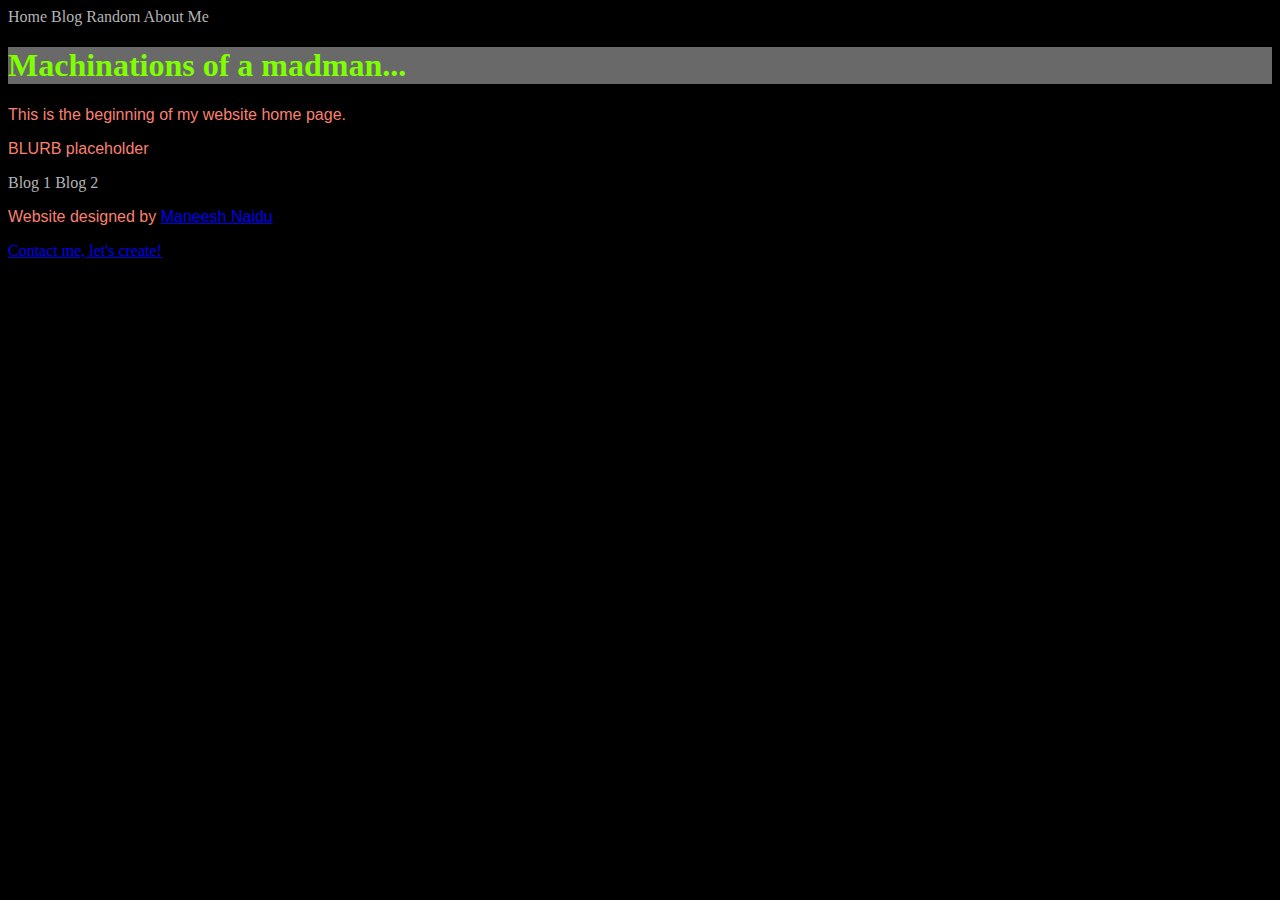
==== index.html @ d2bdec6a "base index layout" ====
<!DOCTYPE html>

<html lang="en">
  <head>
    <meta charset="UTF-8">
    <meta name="viewport" content="width=device-width, initial-scale=1"> <!-- learning competencies requirement-->
    <link rel="stylesheet" href="styles/main.css" type="text/css"/>
    <title>Machinations of a madman</title>
  </head>
  <body>
    <div class="menubar">
      <a>Home</a>
      <a>Blog</a>
      <a>Random</a>
      <a>About Me</a>
    </div>
    <div class="mainintro">
      <h1 class="titlebox">Machinations of a madman...</h1> 
      <p class="maintext"> This is the beginning of my website home page.</p>
      <p> BLURB placeholder </p>
    </div>
    <div class="mostrecent">
      <a> Blog 1</a>
      <a>Blog 2</a>
    </div>
  </body>
  <footer>
    <p> Website designed by <a href="mailto:maneesh.naidu.nz@gmail.com">Maneesh Naidu</a></p>
    <a href="about.html">Contact me, let's create!</a>
  </footer>
</html>
---- styles/main.css ----
.titlebox {
  background-color: rgb(105, 105, 105);
  color:chartreuse;
  font-family: fantasy;
}

body {
  background-color: black;
  color: rgb(180, 180, 180);
}

p {
  color:salmon;
  font-family: Verdana, Geneva, Tahoma, sans-serif;
  
}
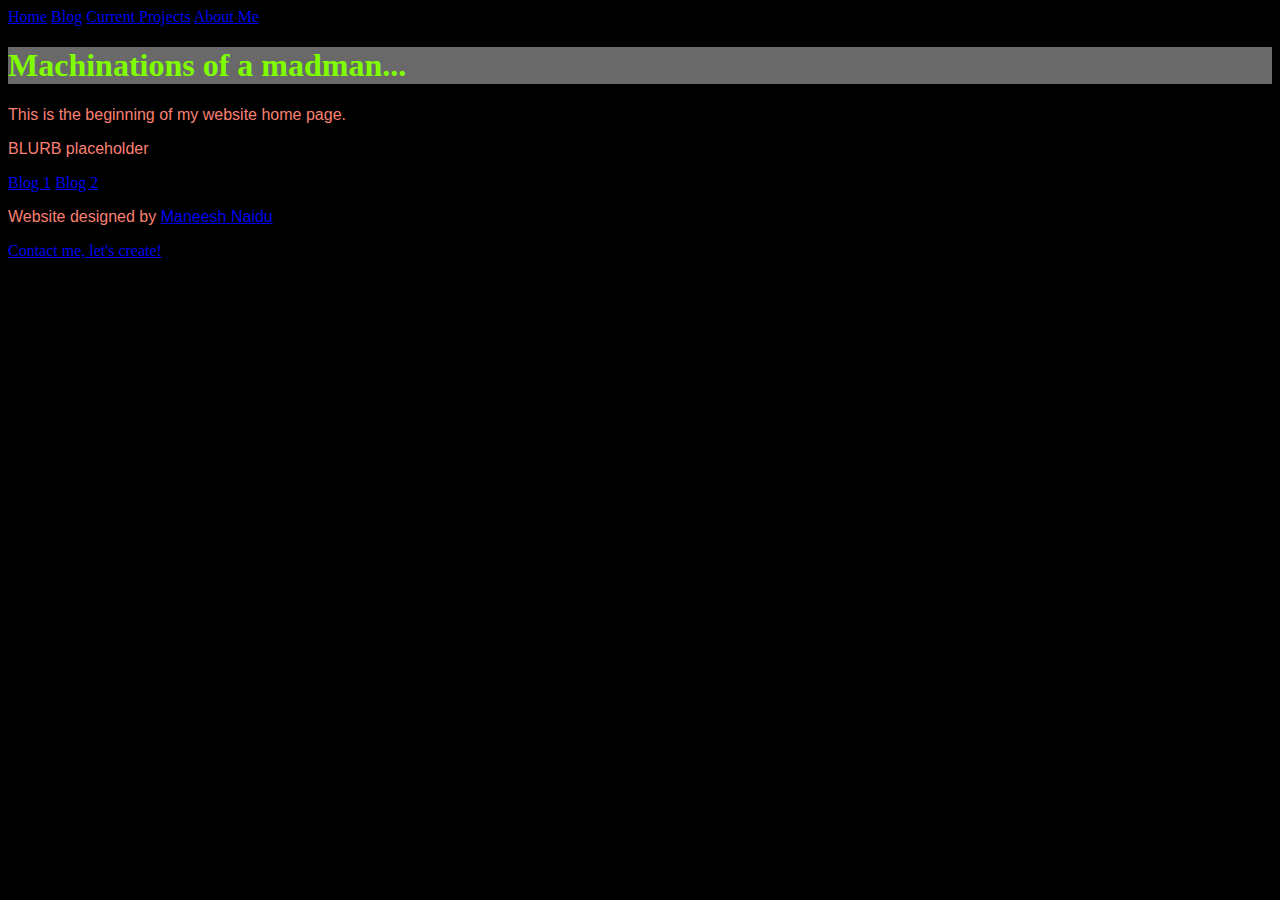
==== commit 283d94e4: "creation of file structure" ====
--- a/index.html
+++ b/index.html
@@ -7,21 +7,21 @@
     <link rel="stylesheet" href="styles/main.css" type="text/css"/>
     <title>Machinations of a madman</title>
   </head>
+  <header>
+    <a href="index.html">Home</a>
+    <a href="blog.html">Blog</a>
+    <a href="current.html">Current Projects</a>
+    <a href="about.html">About Me</a>
+  </header>
   <body>
-    <div class="menubar">
-      <a>Home</a>
-      <a>Blog</a>
-      <a>Random</a>
-      <a>About Me</a>
-    </div>
     <div class="mainintro">
       <h1 class="titlebox">Machinations of a madman...</h1> 
       <p class="maintext"> This is the beginning of my website home page.</p>
       <p> BLURB placeholder </p>
     </div>
     <div class="mostrecent">
-      <a> Blog 1</a>
-      <a>Blog 2</a>
+      <a href="blog.html"> Blog 1</a>
+      <a href="blog.html">Blog 2</a>
     </div>
   </body>
   <footer>
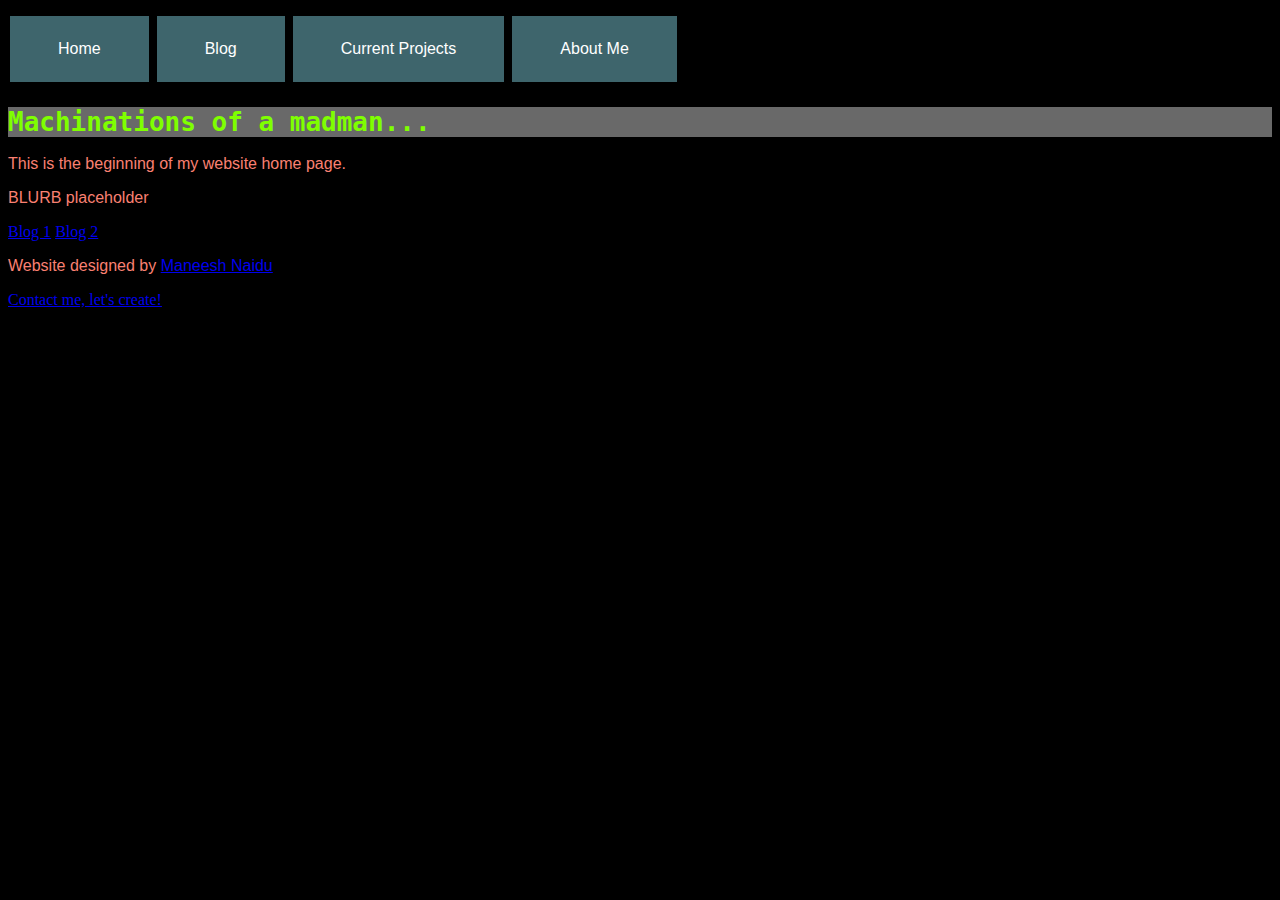
==== commit 76856038: "change header to buttons" ====
--- a/index.html
+++ b/index.html
@@ -8,10 +8,10 @@
     <title>Machinations of a madman</title>
   </head>
   <header>
-    <a href="index.html">Home</a>
-    <a href="blog.html">Blog</a>
-    <a href="current.html">Current Projects</a>
-    <a href="about.html">About Me</a>
+    <button href="index.html">Home</button>
+    <button href="blog.html">Blog</button>
+    <button href="current.html">Current Projects</button>
+    <button href="about.html">About Me</button>
   </header>
   <body>
     <div class="mainintro">
--- a/styles/main.css
+++ b/styles/main.css
@@ -1,7 +1,7 @@
 .titlebox {
   background-color: rgb(105, 105, 105);
   color:chartreuse;
-  font-family: fantasy;
+  font-family: monospace;
 }
 
 body {
@@ -15,3 +15,19 @@
   
 }
 
+header button {
+background-color: rgb(62, 101, 108);
+border: #555;
+color: white;
+padding: 24px 48px;
+text-align: center;
+font-size: medium;
+margin: 8px 2px;
+transition-duration: 40ms;
+cursor: pointer;
+}
+
+header button:hover {
+  background-color: blanchedalmond;
+  color: chartreuse;
+}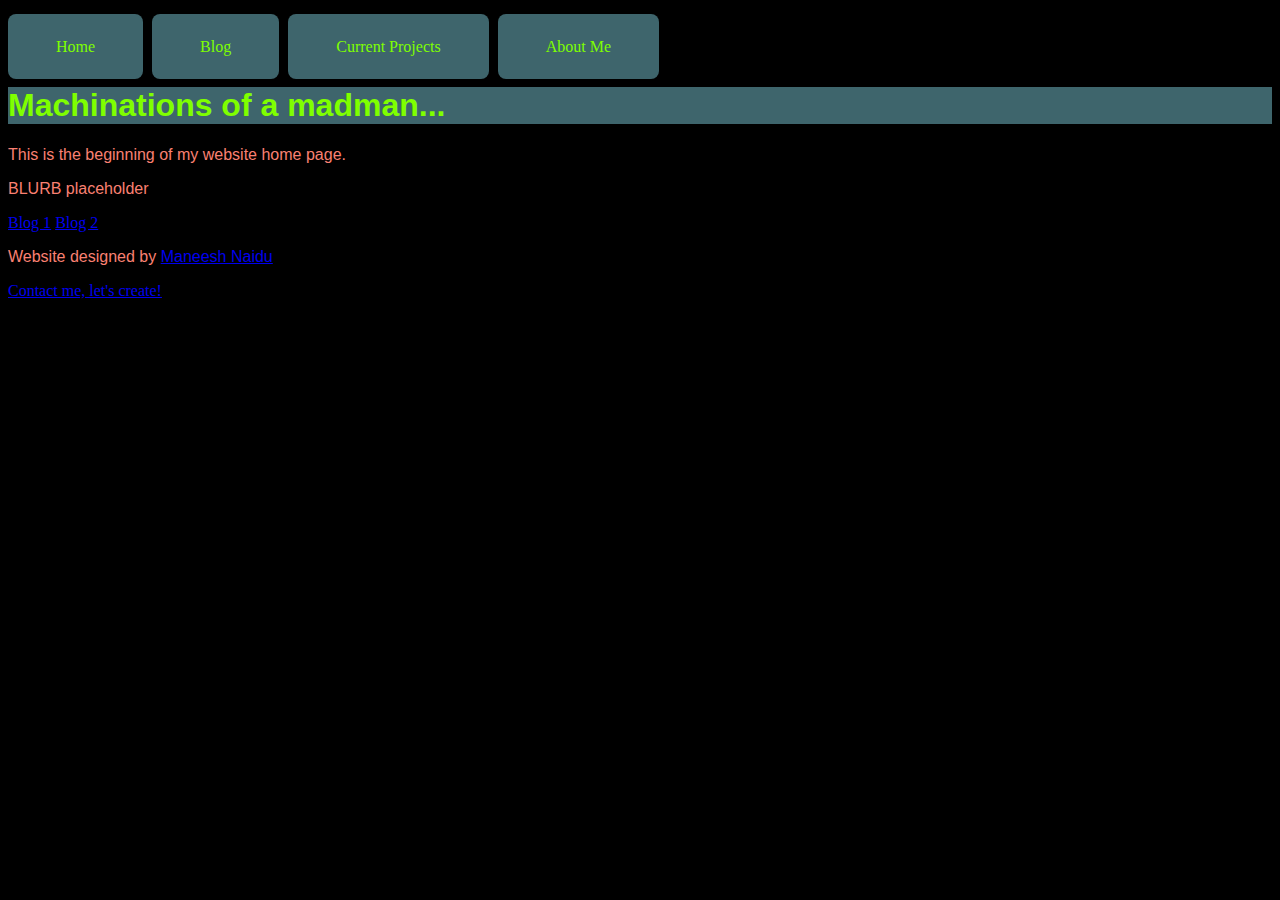
==== commit 460fdd33: "change buttons to hover style, format changes" ====
--- a/index.html
+++ b/index.html
@@ -8,10 +8,10 @@
     <title>Machinations of a madman</title>
   </head>
   <header>
-    <button href="index.html">Home</button>
-    <button href="blog.html">Blog</button>
-    <button href="current.html">Current Projects</button>
-    <button href="about.html">About Me</button>
+    <a href="index.html">Home</a>
+    <a href="blog.html">Blog</a>
+    <a href="current.html">Current Projects</a>
+    <a href="about.html">About Me</a>
   </header>
   <body>
     <div class="mainintro">
--- a/styles/main.css
+++ b/styles/main.css
@@ -1,7 +1,7 @@
 .titlebox {
-  background-color: rgb(105, 105, 105);
+  background-color: rgb(62, 101, 108);
   color:chartreuse;
-  font-family: monospace;
+  font-family: Verdana, Geneva, Tahoma, sans-serif;
 }
 
 body {
@@ -14,20 +14,26 @@
   font-family: Verdana, Geneva, Tahoma, sans-serif;
   
 }
-
-header button {
-background-color: rgb(62, 101, 108);
-border: #555;
-color: white;
-padding: 24px 48px;
-text-align: center;
-font-size: medium;
-margin: 8px 2px;
-transition-duration: 40ms;
-cursor: pointer;
+header {
+  padding: 30px 2px 10px 0px;
+}
+header a {
+  background-color: rgb(62, 101, 108);
+  border: #555;
+  border-radius: 8px;
+  color: chartreuse;
+  padding: 24px 48px;
+  text-align: center;
+  text-decoration: none;
+  font-size: medium;
+  margin: 0 5px 0 0;
+  transition-duration: 40ms;
+  cursor: pointer;
+  width: 22%;
+  min-width: 250px;
 }
 
-header button:hover {
-  background-color: blanchedalmond;
-  color: chartreuse;
+header a:hover {
+  background-color: rgb(62, 212, 149);
+  color: rgb(0, 0, 0);
 }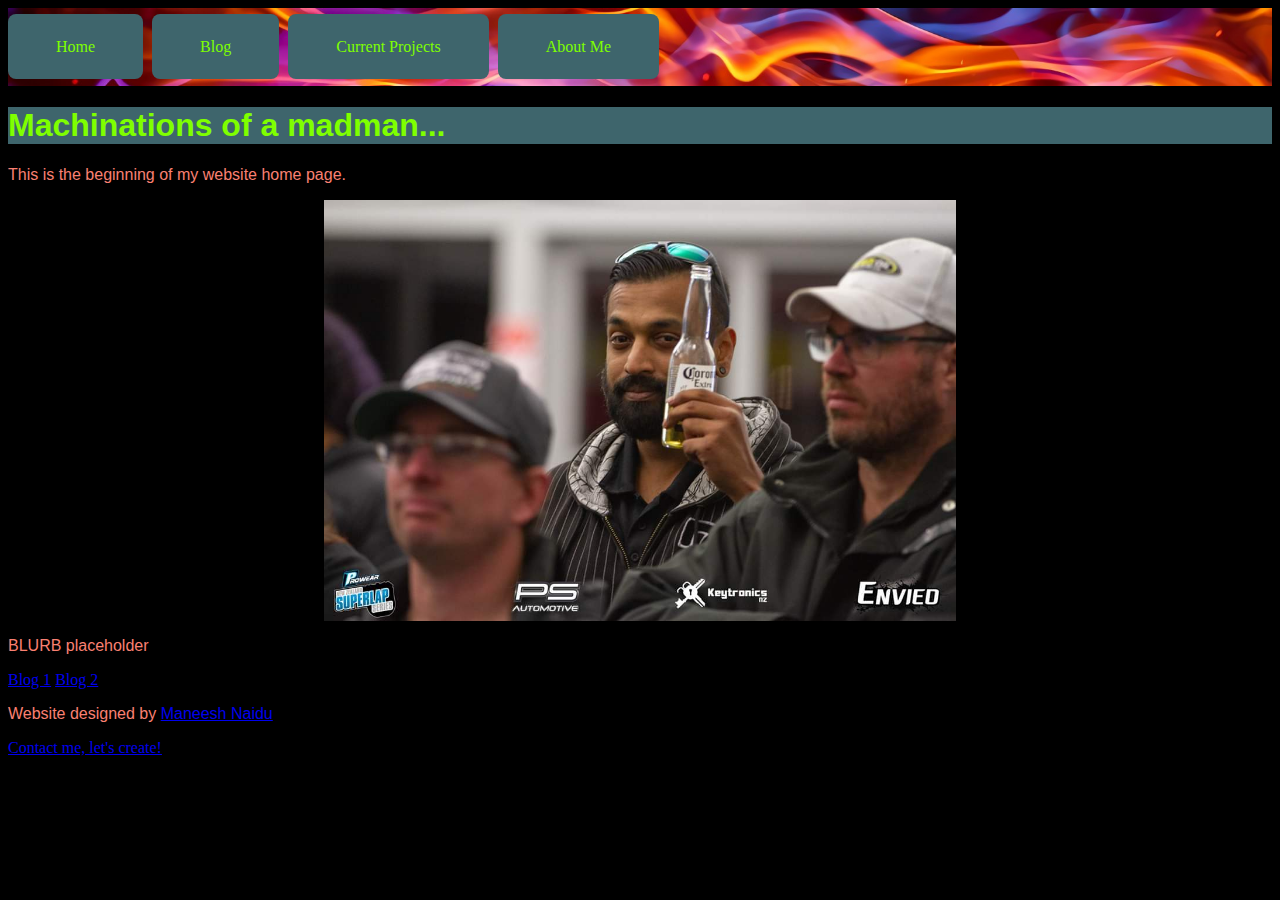
==== commit 1e368e03: "added images and media query" ====
--- a/index.html
+++ b/index.html
@@ -17,6 +17,7 @@
     <div class="mainintro">
       <h1 class="titlebox">Machinations of a madman...</h1> 
       <p class="maintext"> This is the beginning of my website home page.</p>
+      <img class="displaypic" src="images/img1.jpg" alt="Enjoying a beer after a day of racing"> 
       <p> BLURB placeholder </p>
     </div>
     <div class="mostrecent">
--- a/styles/main.css
+++ b/styles/main.css
@@ -14,8 +14,26 @@
   font-family: Verdana, Geneva, Tahoma, sans-serif;
   
 }
+/* background color change for small devices*/
+@media only screen and (max-width: 768px) {
+  body {
+    background-color: aqua;
+    color: black;
+  }
+  p {
+    color: black;
+  }
+}
+
+
+
 header {
   padding: 30px 2px 10px 0px;
+  background-image: url("../images/Fires-wallpaper.jpg");
+  background-color: #cccccc;
+  background-position: center;
+  height: 38px;
+  background-size: 100%;
 }
 header a {
   background-color: rgb(62, 101, 108);
@@ -36,4 +54,11 @@
 header a:hover {
   background-color: rgb(62, 212, 149);
   color: rgb(0, 0, 0);
+}
+
+.displaypic {
+  width: 50%;
+  display: block;
+  margin-left: auto;
+  margin-right: auto;
 }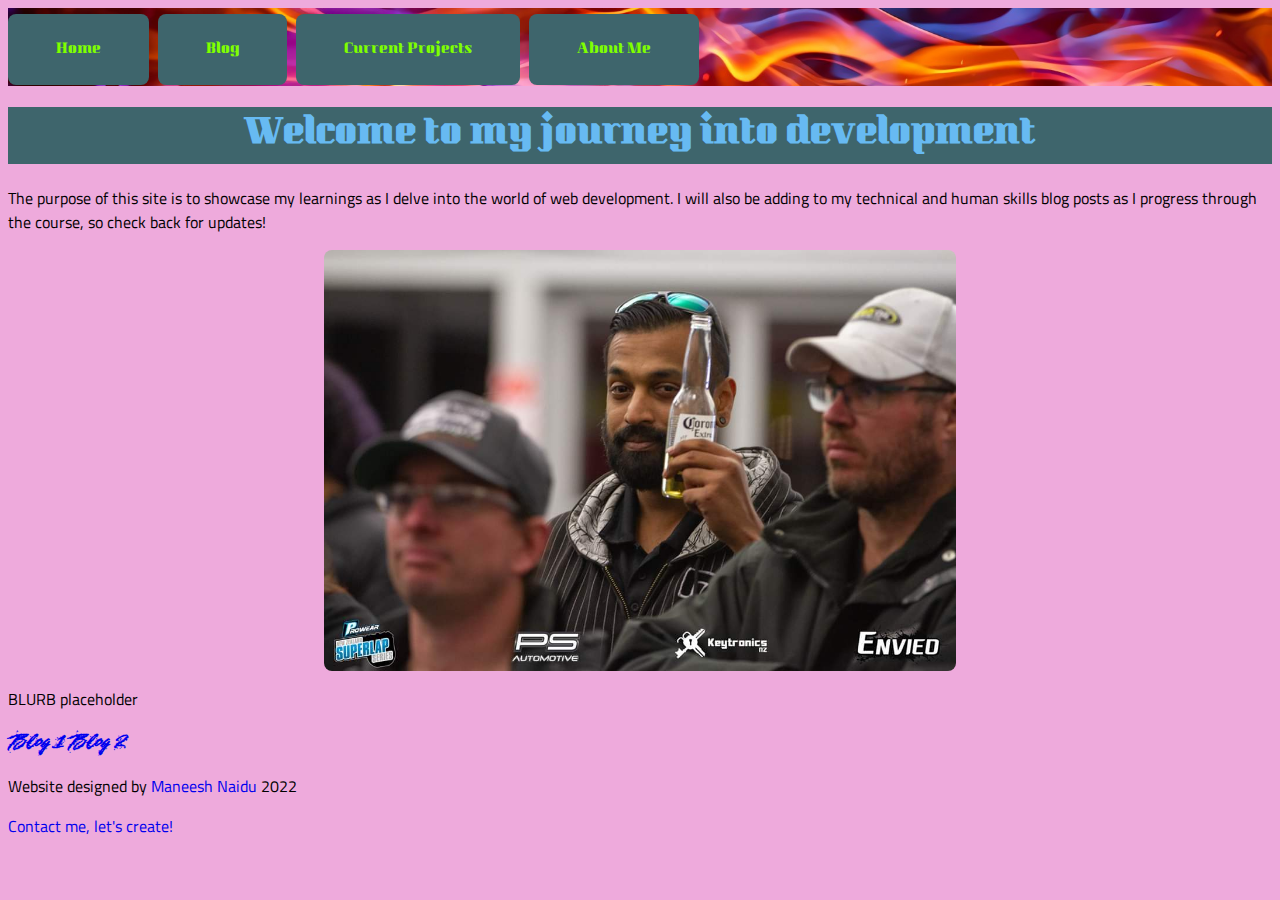
==== commit 4c92e70e: "added external link for fonts, changed media queries" ====
--- a/index.html
+++ b/index.html
@@ -5,7 +5,12 @@
     <meta charset="UTF-8">
     <meta name="viewport" content="width=device-width, initial-scale=1"> <!-- learning competencies requirement-->
     <link rel="stylesheet" href="styles/main.css" type="text/css"/>
-    <title>Machinations of a madman</title>
+    <link rel="preconnect" href="https://fonts.googleapis.com">
+    <link rel="preconnect" href="https://fonts.gstatic.com" crossorigin>
+    <link href="https://fonts.googleapis.com/css2?family=Titillium+Web&display=swap" rel="stylesheet">
+    <link href="https://fonts.googleapis.com/css2?family=Splash&display=swap" rel="stylesheet"> 
+    <link href="https://fonts.googleapis.com/css2?family=Kumar+One&display=swap" rel="stylesheet"> 
+    <title>M Naidu | Home</title>
   </head>
   <header>
     <a href="index.html">Home</a>
@@ -15,9 +20,10 @@
   </header>
   <body>
     <div class="mainintro">
-      <h1 class="titlebox">Machinations of a madman...</h1> 
-      <p class="maintext"> This is the beginning of my website home page.</p>
-      <img class="displaypic" src="images/img1.jpg" alt="Enjoying a beer after a day of racing"> 
+      <h1 class="titlebox">Welcome to my journey into development</h1> 
+      <p class="maintext"> The purpose of this site is to showcase my learnings as I delve into the world of web development.
+        I will also be adding to my technical and human skills blog posts as I progress through the course, so check back for updates!  </p>
+      <img class="displaypic" src="images/img1.jpg" alt="Enjoying a beer after a day at the track"> 
       <p> BLURB placeholder </p>
     </div>
     <div class="mostrecent">
@@ -26,7 +32,7 @@
     </div>
   </body>
   <footer>
-    <p> Website designed by <a href="mailto:maneesh.naidu.nz@gmail.com">Maneesh Naidu</a></p>
+    <p> Website designed by <a href="mailto:maneesh.naidu.nz@gmail.com">Maneesh Naidu</a> 2022</p>
     <a href="about.html">Contact me, let's create!</a>
   </footer>
 </html>
--- a/styles/main.css
+++ b/styles/main.css
@@ -1,7 +1,8 @@
 .titlebox {
   background-color: rgb(62, 101, 108);
-  color:chartreuse;
+  color:rgb(103, 186, 242);
   font-family: Verdana, Geneva, Tahoma, sans-serif;
+  text-align: center;
 }
 
 body {
@@ -11,11 +12,26 @@
 
 p {
   color:salmon;
-  font-family: Verdana, Geneva, Tahoma, sans-serif;
+  font-family: 'Titillium Web', sans-serif;
   
 }
-/* background color change for small devices*/
-@media only screen and (max-width: 768px) {
+
+footer a {
+  text-decoration: none;
+  font-family: 'Titillium Web', sans-serif;
+}
+
+.mostrecent a {
+  text-decoration: none;
+  font-family: 'Splash', cursive;
+  font-weight: 600;
+  font-size: larger;
+}
+.titlebox {
+  font-family: 'Kumar One', cursive;
+}
+/* changes for small devices*/
+@media only screen and (max-width: 320px) {
   body {
     background-color: aqua;
     color: black;
@@ -24,9 +40,26 @@
     color: black;
   }
 }
-
-
-
+/* changes for tablet size devices */
+@media only screen and (min-width: 768px) {
+  body {
+    background-color: rgb(238, 170, 220);
+    color: black;
+  }
+  p {
+    color: black;
+  }
+}
+/* changes for higher ppi devices */
+@media only screen and (min-width: 1440px) {
+  body {
+    background-color: rgb(191, 220, 94);
+    color: black;
+  }
+  p {
+    color: black;
+  }
+}
 header {
   padding: 30px 2px 10px 0px;
   background-image: url("../images/Fires-wallpaper.jpg");
@@ -43,7 +76,8 @@
   padding: 24px 48px;
   text-align: center;
   text-decoration: none;
-  font-size: medium;
+  font-size: small;
+  font-family: 'Kumar One', cursive;
   margin: 0 5px 0 0;
   transition-duration: 40ms;
   cursor: pointer;
@@ -61,4 +95,5 @@
   display: block;
   margin-left: auto;
   margin-right: auto;
+  border-radius: 8px;
 }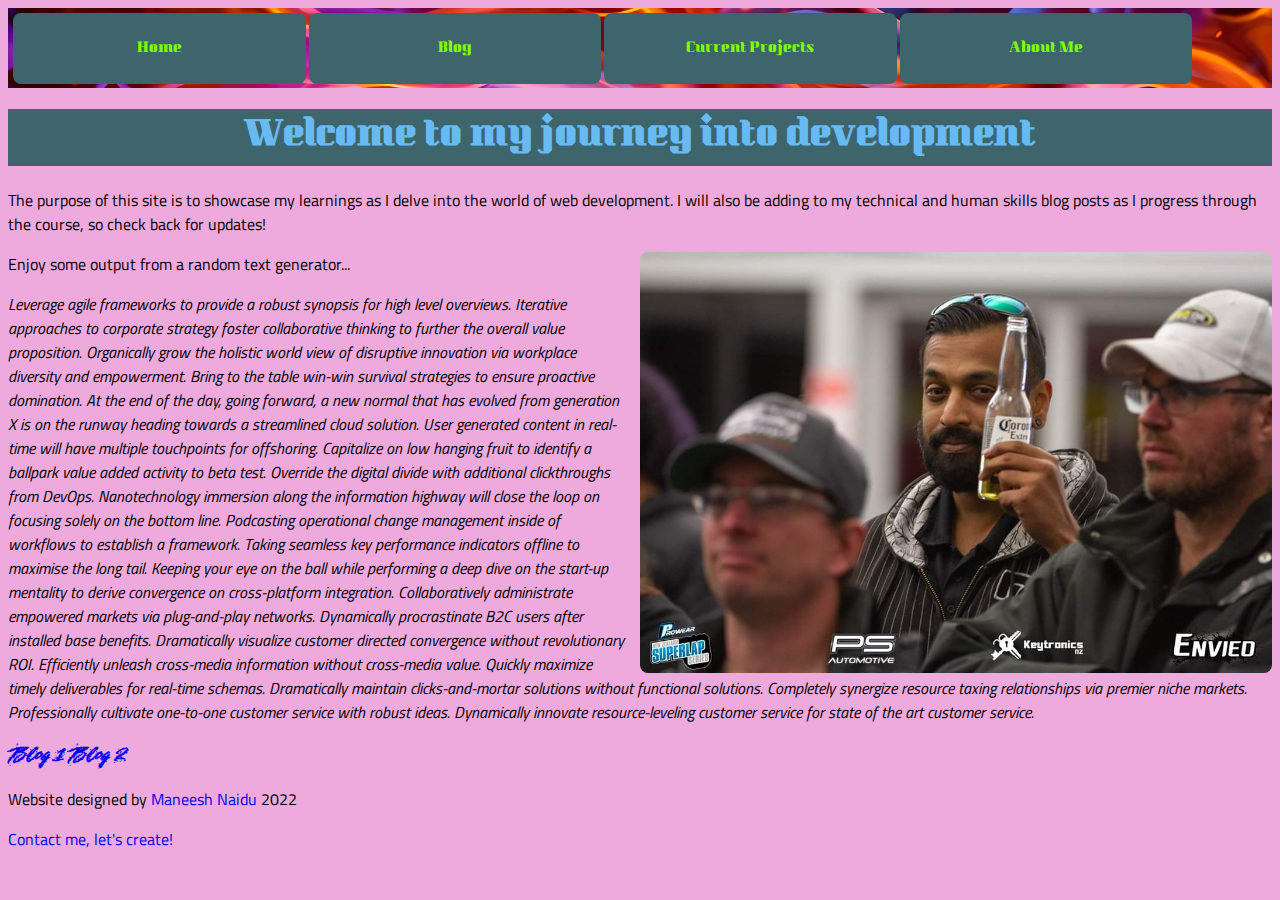
==== commit 7a0ed4c6: "add button media queries, fix margin/padding, insert randomtext" ====
--- a/index.html
+++ b/index.html
@@ -24,7 +24,20 @@
       <p class="maintext"> The purpose of this site is to showcase my learnings as I delve into the world of web development.
         I will also be adding to my technical and human skills blog posts as I progress through the course, so check back for updates!  </p>
       <img class="displaypic" src="images/img1.jpg" alt="Enjoying a beer after a day at the track"> 
-      <p> BLURB placeholder </p>
+      <p> Enjoy some output from a random text generator... </p>
+      <p class="randomtext"> Leverage agile frameworks to provide a robust synopsis for high level overviews. Iterative approaches to corporate strategy foster collaborative thinking to further the overall value proposition. Organically grow the holistic world view of disruptive innovation via workplace diversity and empowerment.
+
+        Bring to the table win-win survival strategies to ensure proactive domination. At the end of the day, going forward, a new normal that has evolved from generation X is on the runway heading towards a streamlined cloud solution. User generated content in real-time will have multiple touchpoints for offshoring.
+        
+        Capitalize on low hanging fruit to identify a ballpark value added activity to beta test. Override the digital divide with additional clickthroughs from DevOps. Nanotechnology immersion along the information highway will close the loop on focusing solely on the bottom line.
+        
+        Podcasting operational change management inside of workflows to establish a framework. Taking seamless key performance indicators offline to maximise the long tail. Keeping your eye on the ball while performing a deep dive on the start-up mentality to derive convergence on cross-platform integration.
+        
+        Collaboratively administrate empowered markets via plug-and-play networks. Dynamically procrastinate B2C users after installed base benefits. Dramatically visualize customer directed convergence without revolutionary ROI.
+        
+        Efficiently unleash cross-media information without cross-media value. Quickly maximize timely deliverables for real-time schemas. Dramatically maintain clicks-and-mortar solutions without functional solutions.
+        
+        Completely synergize resource taxing relationships via premier niche markets. Professionally cultivate one-to-one customer service with robust ideas. Dynamically innovate resource-leveling customer service for state of the art customer service. </p>
     </div>
     <div class="mostrecent">
       <a href="blog.html"> Blog 1</a>
--- a/styles/main.css
+++ b/styles/main.css
@@ -1,7 +1,7 @@
 .titlebox {
   background-color: rgb(62, 101, 108);
   color:rgb(103, 186, 242);
-  font-family: Verdana, Geneva, Tahoma, sans-serif;
+  font-family: 'Kumar One', cursive;
   text-align: center;
 }
 
@@ -27,8 +27,40 @@
   font-weight: 600;
   font-size: larger;
 }
-.titlebox {
+.randomtext {
+  font-family: 'Titillium Web', sans-serif;
+  font-style: italic;
+}
+header {
+  padding: 5px;
+  background-image: url("../images/Fires-wallpaper.jpg");
+  background-color: #cccccc;
+  background-position: center;
+  height: 70px;
+  background-size: 100%;
+  display: block;
+}
+header a {
+  background-color: rgb(62, 101, 108);
+  border: #555;
+  border-radius: 8px;
+  color: chartreuse;
+  padding: 24px 24px;
+  text-align: center;
+  text-decoration: none;
+  font-size: small;
   font-family: 'Kumar One', cursive;
+  margin: 0 3px 2px 0;
+  transition-duration: 40ms;
+  cursor: pointer;
+  width: 19.5%;
+  min-width: 140px;
+  float: left;
+}
+
+header a:hover {
+  background-color: rgb(62, 212, 149);
+  color: rgb(0, 0, 0);
 }
 /* changes for small devices*/
 @media only screen and (max-width: 320px) {
@@ -39,6 +71,7 @@
   p {
     color: black;
   }
+
 }
 /* changes for tablet size devices */
 @media only screen and (min-width: 768px) {
@@ -49,6 +82,7 @@
   p {
     color: black;
   }
+
 }
 /* changes for higher ppi devices */
 @media only screen and (min-width: 1440px) {
@@ -60,40 +94,32 @@
     color: black;
   }
 }
-header {
-  padding: 30px 2px 10px 0px;
-  background-image: url("../images/Fires-wallpaper.jpg");
-  background-color: #cccccc;
-  background-position: center;
-  height: 38px;
-  background-size: 100%;
-}
-header a {
-  background-color: rgb(62, 101, 108);
-  border: #555;
-  border-radius: 8px;
-  color: chartreuse;
-  padding: 24px 48px;
-  text-align: center;
-  text-decoration: none;
-  font-size: small;
-  font-family: 'Kumar One', cursive;
-  margin: 0 5px 0 0;
-  transition-duration: 40ms;
-  cursor: pointer;
-  width: 22%;
-  min-width: 250px;
+
+
+
+@media only screen and (max-width: 967px) {
+  header {
+    height: 140px;
+  }
 }
 
-header a:hover {
-  background-color: rgb(62, 212, 149);
-  color: rgb(0, 0, 0);
+@media only screen and (max-width: 420px) {
+  header {
+    height: 290px;
+  }
 }
+
+/*@media only screen and (min-width: 421px) {
+  header {
+    height: 140px;
+  }
+}*/
 
 .displaypic {
   width: 50%;
-  display: block;
-  margin-left: auto;
+  /*display: block;*/
+  margin-left: 10px;
   margin-right: auto;
   border-radius: 8px;
+  float: right;
 }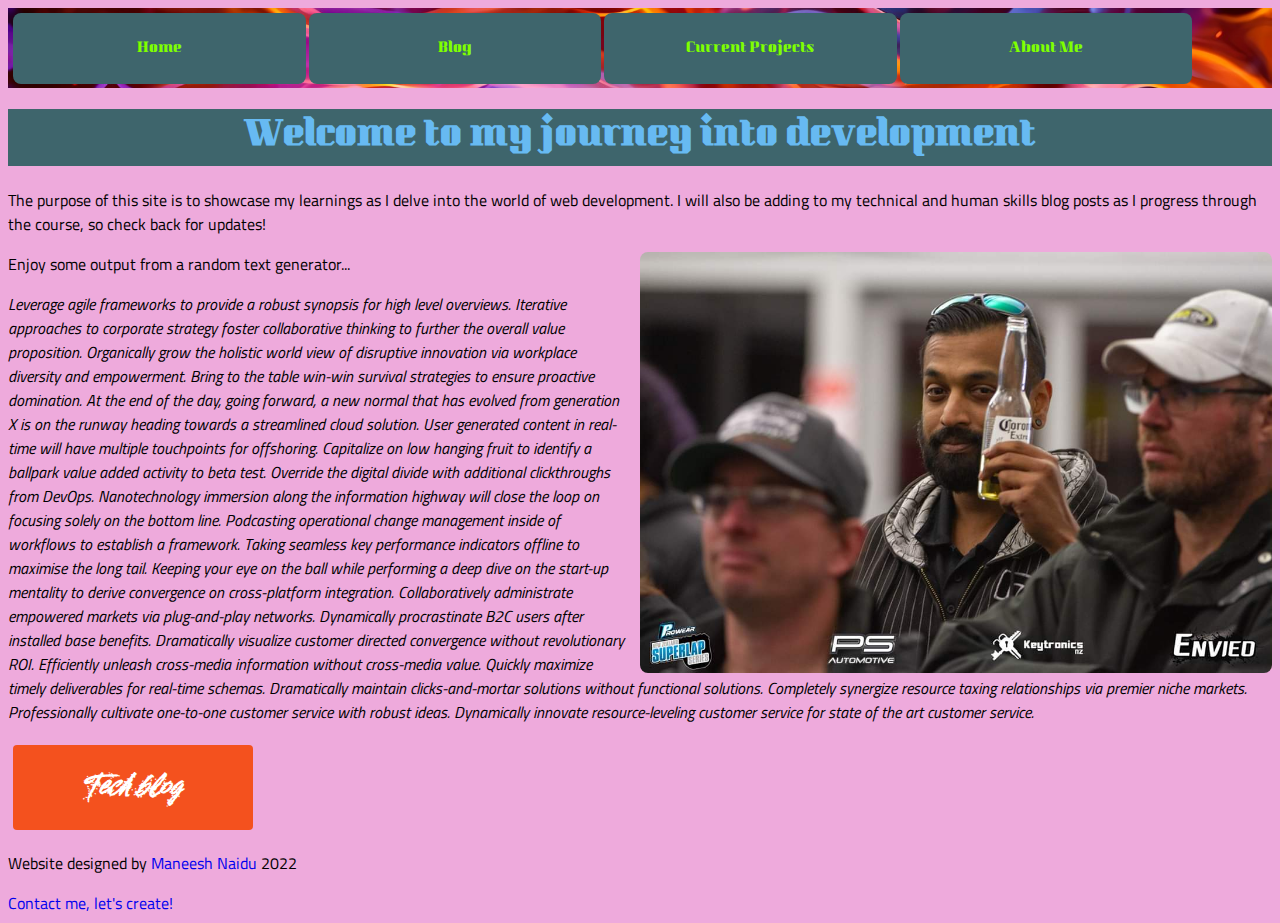
==== commit 2112e056: "updated blog button and link to html-css" ====
--- a/index.html
+++ b/index.html
@@ -40,8 +40,7 @@
         Completely synergize resource taxing relationships via premier niche markets. Professionally cultivate one-to-one customer service with robust ideas. Dynamically innovate resource-leveling customer service for state of the art customer service. </p>
     </div>
     <div class="mostrecent">
-      <a href="blog.html"> Blog 1</a>
-      <a href="blog.html">Blog 2</a>
+      <a href="/blog/html-css.html"><span>Tech blog</span></a>
     </div>
   </body>
   <footer>
--- a/styles/main.css
+++ b/styles/main.css
@@ -25,7 +25,43 @@
   text-decoration: none;
   font-family: 'Splash', cursive;
   font-weight: 600;
-  font-size: larger;
+  /*font-size: larger;*/
+  display: inline-block;
+  border-radius: 4px;
+  background-color: #f4511e;
+  border: none;
+  color: #FFFFFF;
+  text-align: center;
+  font-size: 28px;
+  padding: 20px;
+  width: 200px;
+  transition: all 0.5s;
+  cursor: pointer;
+  margin: 5px;
+}
+.mostrecent span {
+  cursor: pointer;
+  display: inline-block;
+  position: relative;
+  transition: 0.5s;
+}
+
+.mostrecent span:after {
+  content: '\00bb';
+  position: absolute;
+  opacity: 0;
+  top: 0;
+  right: -20px;
+  transition: 0.5s;
+}
+
+.mostrecent:hover span {
+  padding-right: 25px;
+}
+
+.mostrecent:hover span:after {
+  opacity: 1;
+  right: 0;
 }
 .randomtext {
   font-family: 'Titillium Web', sans-serif;
@@ -122,4 +158,13 @@
   margin-right: auto;
   border-radius: 8px;
   float: right;
+}
+
+.techexample {
+  width: 50%;
+  /*display: block;*/
+  margin-left: 4px;
+  margin-right: auto;
+  border-radius: 8px;
+  float: right;
 }